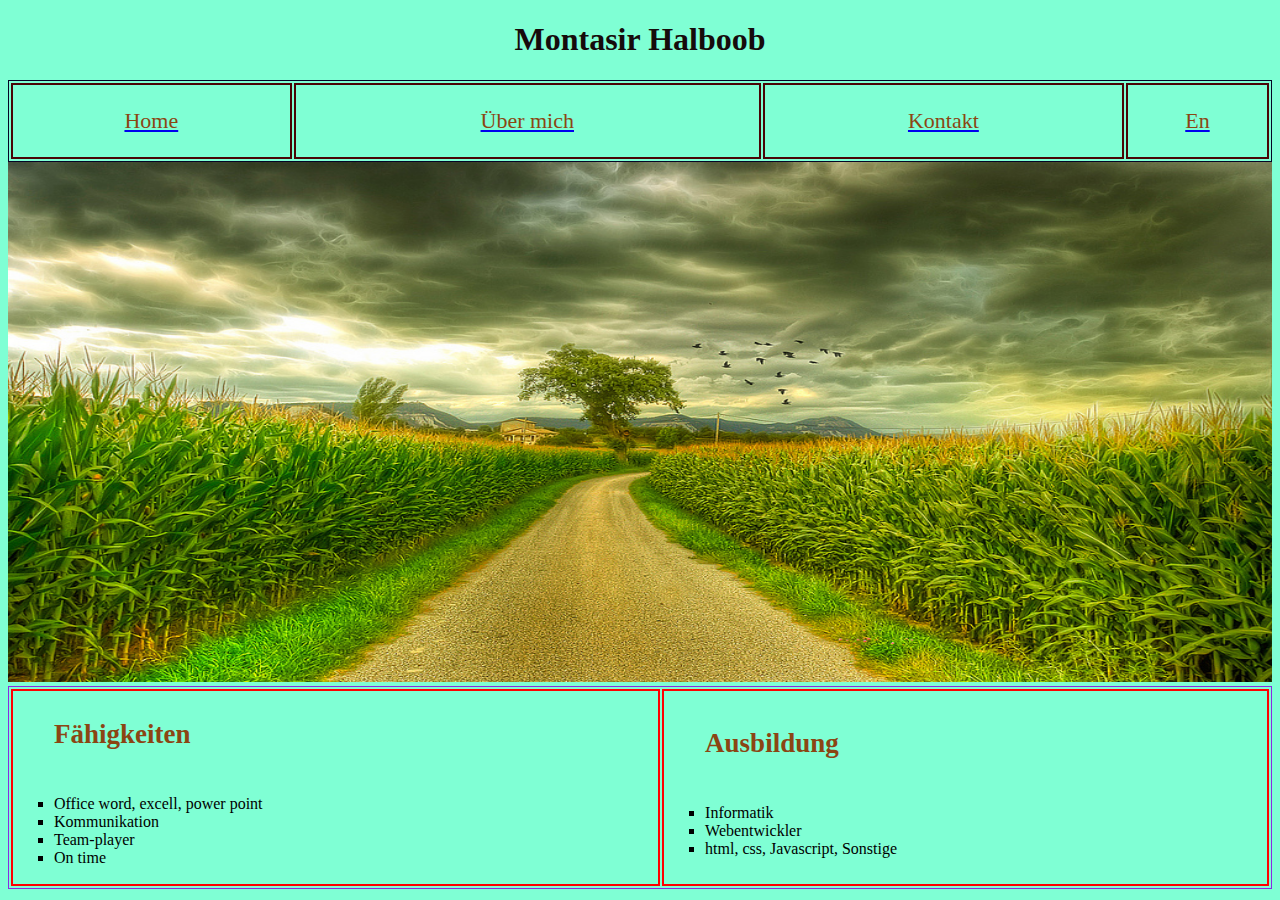
==== de/index.html @ fb453100 "first commit ever" ====
<!DOCTYPE html>
<html>
<head>
    <meta charset="utf-8" />
    <meta http-equiv="X-UA-Compatible" content="IE=edge">
    <title>My Profile</title>
    <meta name="viewport" content="width=device-width, initial-scale=1">
    <link rel="stylesheet" type="text/css" media="screen" href="main.css" />
    <script src="main.js"></script>
</head>
<body>
   
    <body style="background-color: aquamarine">
        <h1 style="text-align: center; color: rgb(22, 11, 11); size: 4px;">Montasir Halboob</h1>
        <table style="border:1px solid rgb(4, 5, 37); width: 100%; height: 30%;"> 
            <tr>
                <td style="border: 2px solid rgb(73, 5, 5)"> <a href="home.html"> <p style="color:saddlebrown; font-size: 22px; text-align: center;">Home</p></td>
                <td style="border: 2px solid rgb(73, 5, 5)"> <a href= "about.html"> <p style="color:saddlebrown; font-size: 22px; text-align: center;">Über mich</p></td>
                <td style="border: 2px solid rgb(73, 5, 5)"> <a href= "contact.html"><p style="color:saddlebrown; font-size: 22px; text-align:center">Kontakt</p></td>
                <td style="border: 2px solid rgb(73, 5, 5)"> <a href="../index.html"> <p style="color:saddlebrown;font-size: 22px; text-align:center;">En</p></td>
            </tr>
        </table>
        <img src="../nature.jpg" width=100%; height=520px/>
        
        <table style="border:1px solid blueviolet; width: 100%; height: 30%;"> 
                <tr>                    
                    <td style="border: 2px solid red"> 
                        <ul style = "list-style-type:square;">
                        <h2><p style="color:saddlebrown; font-size:27px; text-align:left">Fähigkeiten</p></h2>
                        <br/>
                            <li>Office word, excell, power point</li>
                            <li>Kommunikation</li>
                            <li>Team-player</li>
                            <li>On time</li>
                        </ul>
                    </td>
                    <td style="border: 2px solid red">
                        
                    <ul style="list-style-type:square;">
                        <h2><p style="color:saddlebrown; font-size:27px; text-align:left">Ausbildung</p></h2>
                        <br/>
                        <li>Informatik</li>
                        <li>Webentwickler</li>
                        <li>html, css, Javascript, Sonstige</li>
                    </ul>
                    </td>
                </tr>
        </table>                
    
</body>
</html>
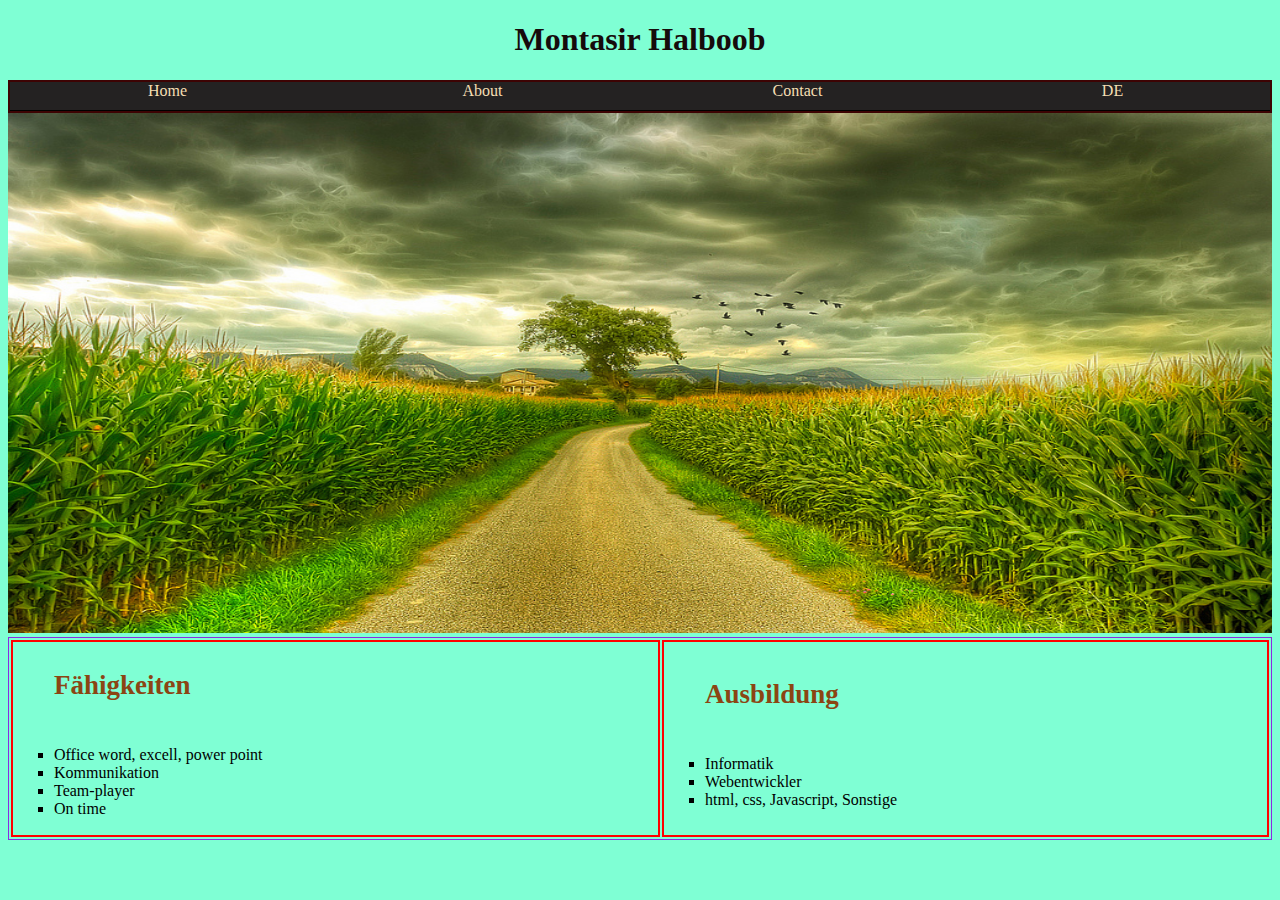
==== commit 14d3bc81: "push it" ====
--- a/de/index.html
+++ b/de/index.html
@@ -5,21 +5,26 @@
     <meta http-equiv="X-UA-Compatible" content="IE=edge">
     <title>My Profile</title>
     <meta name="viewport" content="width=device-width, initial-scale=1">
-    <link rel="stylesheet" type="text/css" media="screen" href="main.css" />
+    <link rel="stylesheet" type="text/css" media="screen" href="../css/style.css" />
     <script src="main.js"></script>
 </head>
 <body>
    
     <body style="background-color: aquamarine">
         <h1 style="text-align: center; color: rgb(22, 11, 11); size: 4px;">Montasir Halboob</h1>
-        <table style="border:1px solid rgb(4, 5, 37); width: 100%; height: 30%;"> 
-            <tr>
-                <td style="border: 2px solid rgb(73, 5, 5)"> <a href="home.html"> <p style="color:saddlebrown; font-size: 22px; text-align: center;">Home</p></td>
-                <td style="border: 2px solid rgb(73, 5, 5)"> <a href= "about.html"> <p style="color:saddlebrown; font-size: 22px; text-align: center;">Über mich</p></td>
-                <td style="border: 2px solid rgb(73, 5, 5)"> <a href= "contact.html"><p style="color:saddlebrown; font-size: 22px; text-align:center">Kontakt</p></td>
-                <td style="border: 2px solid rgb(73, 5, 5)"> <a href="../index.html"> <p style="color:saddlebrown;font-size: 22px; text-align:center;">En</p></td>
-            </tr>
-        </table>
+        
+        <ul class="nav">
+            <li> <a href="#">Home</a></li>
+            <li> <a href="#">About</a></li>
+            <li> <a href="#">Contact</a></li>
+            <li class="dropdown"> <a href="./index.html">DE</a>
+            <div class="dropdown-content">
+                <a href="#">EN</a>
+    
+            </div>
+            </li>
+    
+        </ul>
         <img src="../nature.jpg" width=100%; height=520px/>
         
         <table style="border:1px solid blueviolet; width: 100%; height: 30%;"> 
--- a/css/style.css
+++ b/css/style.css
@@ -0,0 +1,47 @@
+*{
+    background-origin: content-box;
+}
+.nav{
+    list-style-type: none;
+    margin: 0;
+    padding: 0;
+    border: 2px solid rgb(61, 3, 3);
+    overflow: hidden;
+}
+.nav>li>a{
+    text-decoration: none;
+    color: rgb(227, 212, 241);
+    display: block;
+    background-color: rgb(36, 34, 34);
+    color: wheat;
+    padding-bottom: 10px;
+    text-align: center;
+}
+.nav>li>a:hover{
+    background-color: beige;
+    color: black;
+}
+.nav>li{
+    border-bottom: 1px solid black;
+    float: left;
+    width: 25%;
+}
+.dropdown-content{
+    display: none;
+    position: absolute;
+    min-width: 25%;
+    background-color: rgb(161, 161, 161);
+}
+.dropdown-content>a{
+    text-decoration: none;
+    display: block;
+    padding-bottom: 10px;
+    text-align: center;
+}
+.dropdown-content>a:hover{
+    background-color: rgb(6, 134, 27);
+    
+}
+.dropdown:hover>.dropdown-content{
+    display: block;
+}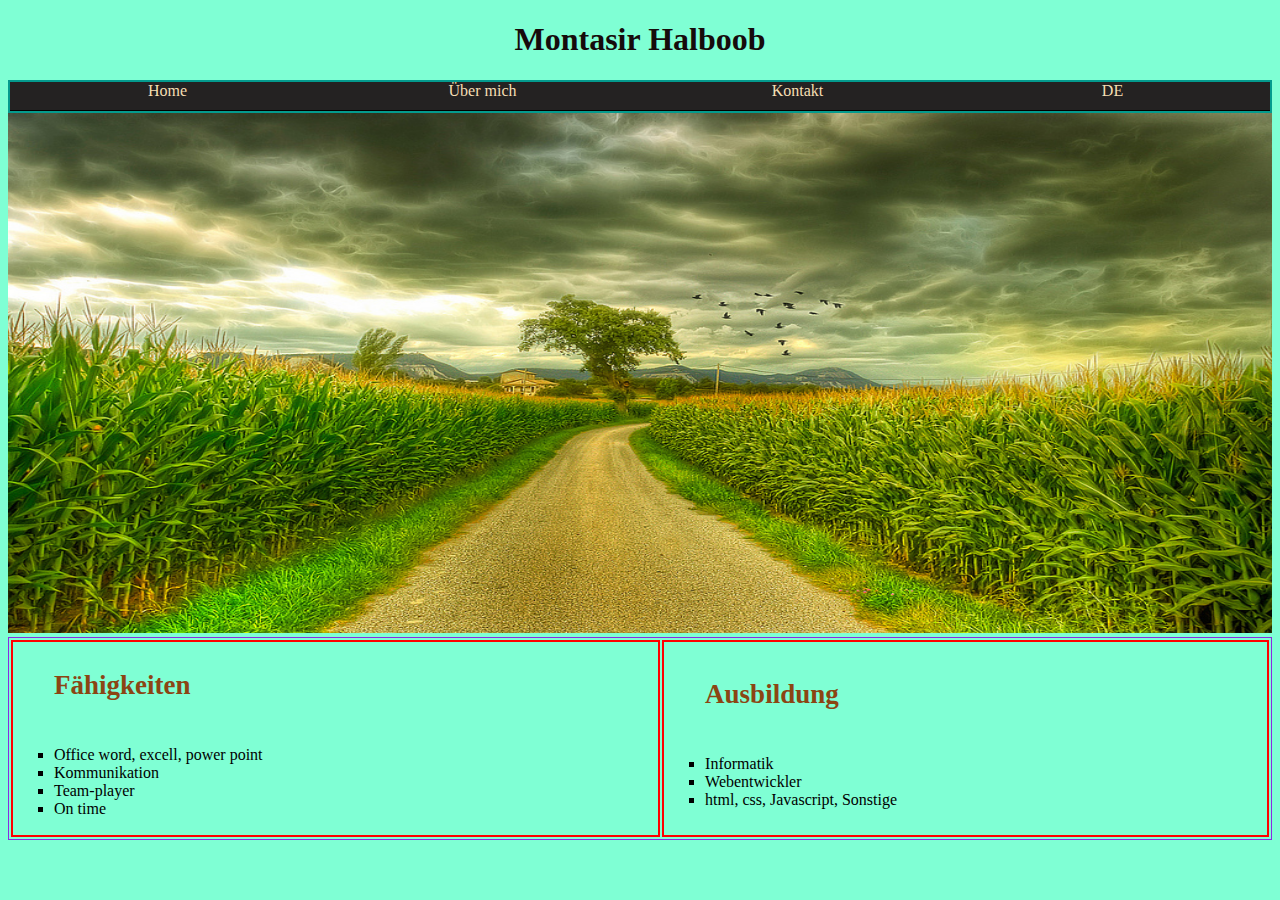
==== commit d0b3e549: "to be updated" ====
--- a/de/index.html
+++ b/de/index.html
@@ -15,11 +15,11 @@
         
         <ul class="nav">
             <li> <a href="#">Home</a></li>
-            <li> <a href="#">About</a></li>
-            <li> <a href="#">Contact</a></li>
+            <li> <a href="#">Über mich</a></li>
+            <li> <a href="#">Kontakt</a></li>
             <li class="dropdown"> <a href="./index.html">DE</a>
             <div class="dropdown-content">
-                <a href="#">EN</a>
+                <a href="./index.html">EN</a>
     
             </div>
             </li>
--- a/css/style.css
+++ b/css/style.css
@@ -5,7 +5,8 @@
     list-style-type: none;
     margin: 0;
     padding: 0;
-    border: 2px solid rgb(61, 3, 3);
+    
+    border: 2px solid rgb(4, 155, 142);
     overflow: hidden;
 }
 .nav>li>a{
@@ -44,4 +45,35 @@
 }
 .dropdown:hover>.dropdown-content{
     display: block;
+}
+.headdiv{
+    background-color:rgb(216, 161, 125);
+    width: 100%;
+    height: 70px;
+    float: left;
+    padding-top: 18px;
+    padding-left: 10px;
+    
+    
+}
+
+.footnav{
+    
+    float: left;
+    width:100%;
+    height:300px;
+    color: rgb(227, 212, 241);
+    font-size:17px;
+    background-color: rgba(39, 1, 1, 0.719);
+    overflow:hidden;
+    padding-left: 150px;
+}
+
+.footnavsocial{
+    margin: 0;
+    padding: 0;
+    
+    float: right;;
+    width:50%;
+    height:200px;
 }